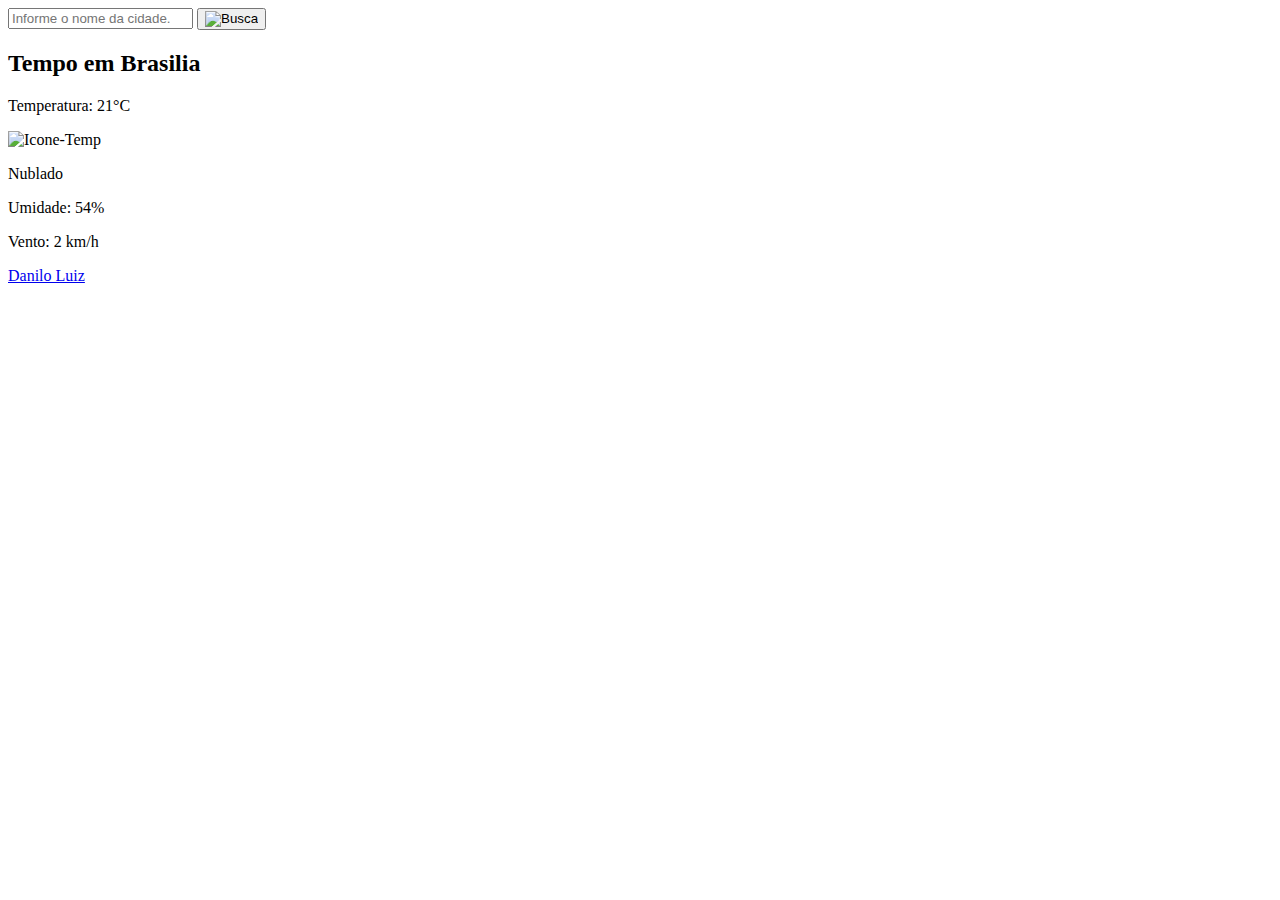
==== index.html @ fe60fe98 "Versão final" ====
<!DOCTYPE html>
<html lang="pt-br">

<head>
    <meta charset="UTF-8">
    <meta name="viewport" content="width=device-width, initial-scale=1.0">
    <link rel="stylesheet" href="css/styles.css">
    <link rel="stylesheet" href="https://fonts.googleapis.com/css2?family=Open+Sans:wght@300;500;700&display=swap">
    <script src="js/script.js" ></script>
    <title>PrevTemp</title>
</head>

<body>
    <div class="box">
        <div class="search">
            <input class="city" placeholder="Informe o nome da cidade.">
            <button class="search-button" onclick="clickbutton()">
                <img class="img-button" alt="Busca" src="https://www.svgrepo.com/show/488200/find.svg">
            </button>
        </div>

        <div class="medium-box">
            <h2 class="search-city">Tempo em Brasilia</h2>

            <p class="temp">Temperatura: 21°C</p>

            <div class="smaller-box">
                <img class="img-prev" alt="Icone-Temp" src="https://openweathermap.org/img/wn/04n.png">
                <p class="text-prev">Nublado</p>
            </div>
        </div>
        <p class="moisture">Umidade: 54%</p>
    
        <p class="ventoInfo">Vento: 2 <span>km/h</span></p>

    </div>

    <footer>
        <a href="https://github.com/Nestrovick">Danilo Luiz</a>
    </footer>

    <script src="assets/js/script.js"></script>
</body>

</html>
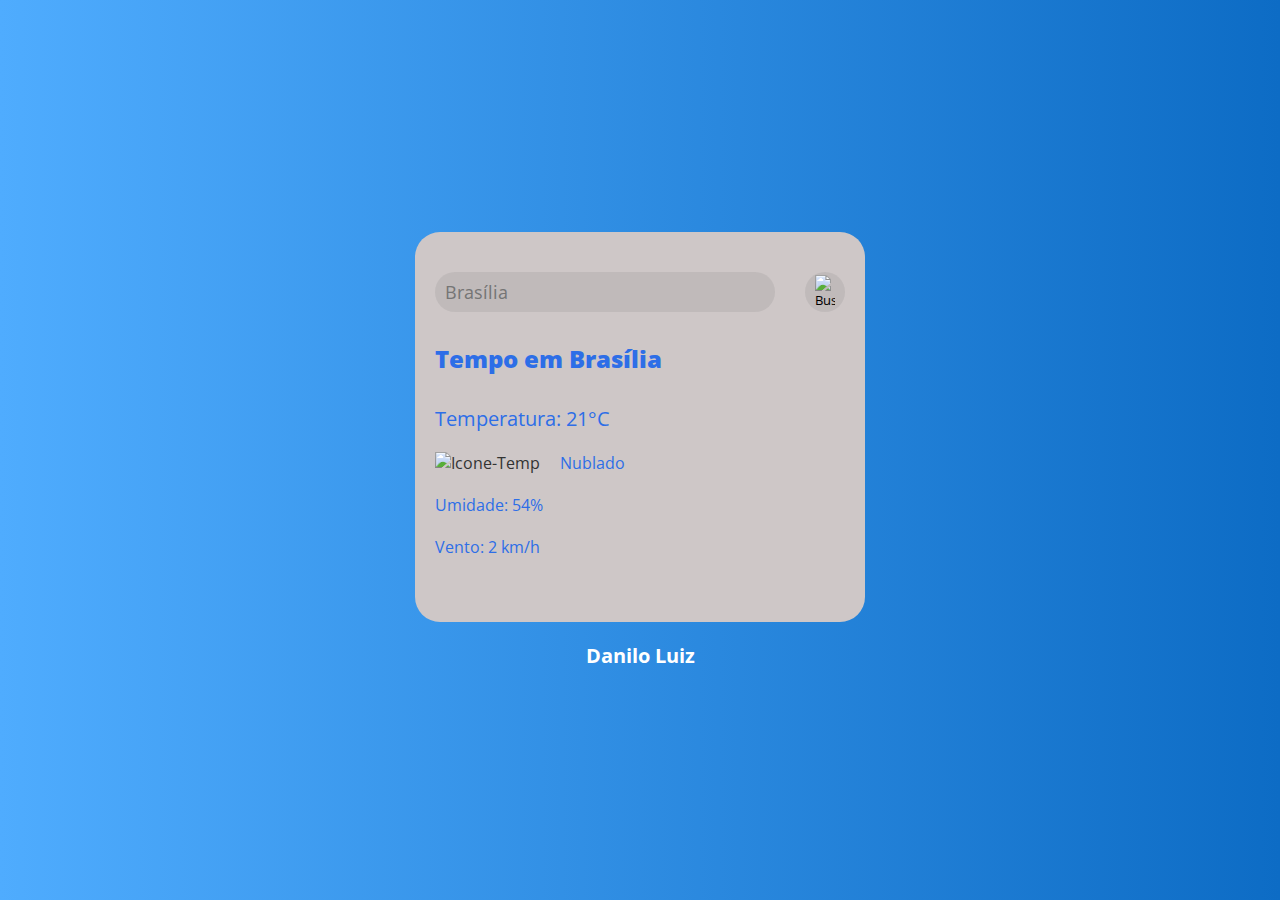
==== commit 71ebaa68: "Versão final" ====
--- a/index.html
+++ b/index.html
@@ -4,42 +4,39 @@
 <head>
     <meta charset="UTF-8">
     <meta name="viewport" content="width=device-width, initial-scale=1.0">
-    <link rel="stylesheet" href="css/styles.css">
+    <link rel="stylesheet" href="assets/css/styles.css">
     <link rel="stylesheet" href="https://fonts.googleapis.com/css2?family=Open+Sans:wght@300;500;700&display=swap">
-    <script src="js/script.js" ></script>
+    <link rel="icon" href="assets/image/unnamed.png" type="image/png">
+
+    <script src="assets/js/script.js" defer></script>
     <title>PrevTemp</title>
 </head>
 
 <body>
     <div class="box">
         <div class="search">
-            <input class="city" placeholder="Informe o nome da cidade.">
+            <input class="city" placeholder="Brasília" oninput="toggleClearButton(this)">
+            <button class="clear-button" onclick="clearInput()">X</button>
             <button class="search-button" onclick="clickbutton()">
                 <img class="img-button" alt="Busca" src="https://www.svgrepo.com/show/488200/find.svg">
             </button>
         </div>
 
         <div class="medium-box">
-            <h2 class="search-city">Tempo em Brasilia</h2>
-
+            <h2 class="search-city">Tempo em Brasília</h2>
             <p class="temp">Temperatura: 21°C</p>
-
             <div class="smaller-box">
                 <img class="img-prev" alt="Icone-Temp" src="https://openweathermap.org/img/wn/04n.png">
                 <p class="text-prev">Nublado</p>
             </div>
         </div>
         <p class="moisture">Umidade: 54%</p>
-    
         <p class="ventoInfo">Vento: 2 <span>km/h</span></p>
-
     </div>
 
     <footer>
         <a href="https://github.com/Nestrovick">Danilo Luiz</a>
     </footer>
-
-    <script src="assets/js/script.js"></script>
 </body>
 
-</html>+</html>
--- a/assets/css/styles.css
+++ b/assets/css/styles.css
@@ -0,0 +1,150 @@
+*{
+    margin: 0;
+    padding: 0;
+    box-sizing: border-box;
+    font-family: 'Open Sans', sans-serif;
+}
+
+body {
+    margin: 0;
+    padding: 0;
+    background: linear-gradient(to right, #4facfe, #0d6cc5);
+    color: #333;
+    display: flex;
+    flex-direction: column;
+    justify-content: center;
+    align-items: center;
+    height: 100vh;
+    width: 100vw;
+}
+
+.box {
+    background-color: #cec7c7;
+    padding: 20px;
+    border-radius: 25px;
+    width: 95%;
+    max-width: 450px;
+    min-height: 390px;
+    position: relative; 
+}
+
+.search {
+    display: flex;
+    justify-content: space-between;
+    align-items: center;
+    margin-bottom: 20px;
+    position: relative; 
+}
+
+
+.city {
+    margin-top: 20px;
+    border: none;
+    outline: none;
+    padding: 10px;
+    padding-right: 40px;
+    border-radius: 25px;
+    font-size: 18px;
+    background-color: #7c7c7c2b;
+    color: #ffffff;
+    width: calc(100% - 70px);
+    cursor: pointer;
+    height: 40px; 
+}
+
+.search-button {
+    margin-top: 20px;
+    border: none;
+    outline: none;
+    padding: 10px;
+    border-radius: 50px;
+    background-color: #7c7c7c2b;
+    cursor: pointer;
+    height: 40px;
+    display: flex;
+    align-items: center; 
+    justify-content: center;
+}
+
+.img-button{
+    width: 20px;
+}
+
+.medium-box{
+    margin-top: 30px;
+}
+.search-city{
+
+    color: #2d6ee7;
+    font-size: 28;
+    font-weight: 800;
+    margin: 0 auto;
+}
+
+.temp{
+    font-size: 20px;
+    color: #2d6ee7;
+    margin-top: 30px;
+}
+
+.smaller-box{
+    display: flex;
+    align-items: center;
+    margin-top: 20px;
+}
+
+.text-prev{
+    color: #2d6ee7;
+    margin-left: 20px;
+    text-transform: capitalize;
+}
+
+.moisture{
+    color: #2d6ee7;
+    margin-top: 20px;
+}
+
+.ventoInfo{
+    color: #2d6ee7;
+    margin-top: 20px;
+}
+
+footer {
+    font-weight: bold;
+    margin-top: 20px;
+    color: #FFF;
+    font-size: 20px;
+}
+
+footer a{
+    text-decoration: none;
+    color: #ffffff;
+}
+
+.clear-button {
+    position: absolute;
+    right: 88px;
+    top: 64%;
+    transform: translateY(-50%);
+    background: transparent;
+    border: none;
+    font-size: 12px;
+    cursor: pointer;
+    color: #ffffff;
+    display: none;
+}
+
+.error-message {
+    font-size: 18px;
+    color: #ff0000;
+    text-align: center;
+    position: absolute;
+    top: 50%;
+    left: 50%;
+    transform: translate(-50%, -50%);
+    width: 100%;
+}
+
+
+
+
